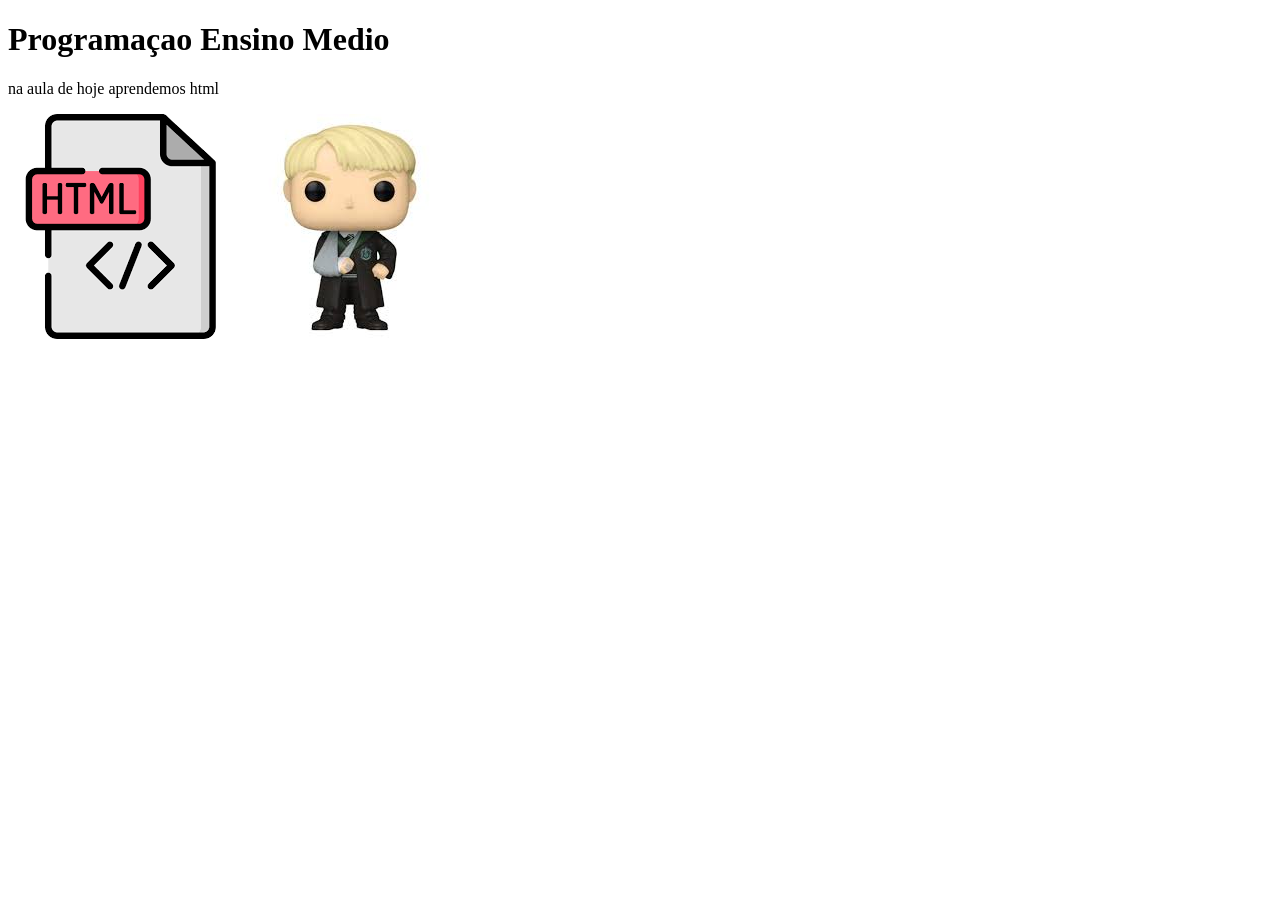
==== index.html @ f5b6a77b "Aula.26.05" ====
<!DOCTYPE html>
<html lang="pt-br">
<head>
    <meta charset="UTF-8">
    <meta name="viewport" content="width=device-width, initial-scale=1.0">
    <title>Emanuely</title>
</head>
<body>
    <h1>Programaçao Ensino Medio</h1>
    <p>na aula de hoje aprendemos html</p>
    <img src="manu.png" alt="">
    <img src="download.jpeg" alt="">
</body>
</html>
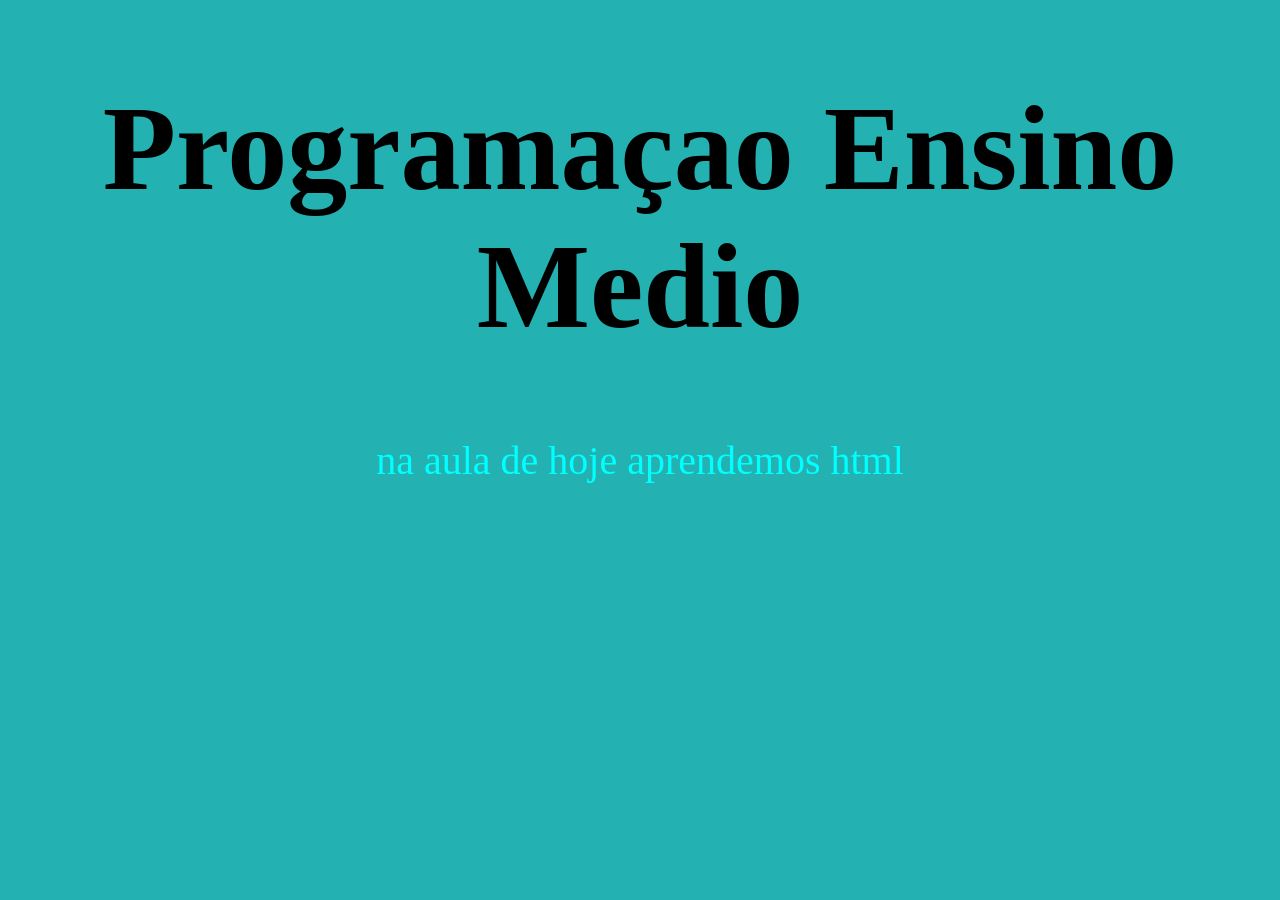
==== commit 1723c8b9: "aula 30.06" ====
--- a/index.html
+++ b/index.html
@@ -4,11 +4,12 @@
     <meta charset="UTF-8">
     <meta name="viewport" content="width=device-width, initial-scale=1.0">
     <title>Emanuely</title>
+    <link rel="stylesheet" href="style.css">
 </head>
 <body>
     <h1>Programaçao Ensino Medio</h1>
     <p>na aula de hoje aprendemos html</p>
     <img src="manu.png" alt="">
-    <img src="download.jpeg" alt="">
+    <img src="jimin.png" alt="">
 </body>
 </html>
--- a/style.css
+++ b/style.css
@@ -0,0 +1,14 @@
+body{
+background-color: #24B1B1;   
+font-size: 60px;
+text-align: center;
+}
+p{
+    color: aqua;
+    font-size: 40px;
+    text-align: center;
+}
+img{
+    width: 30%
+    
+}
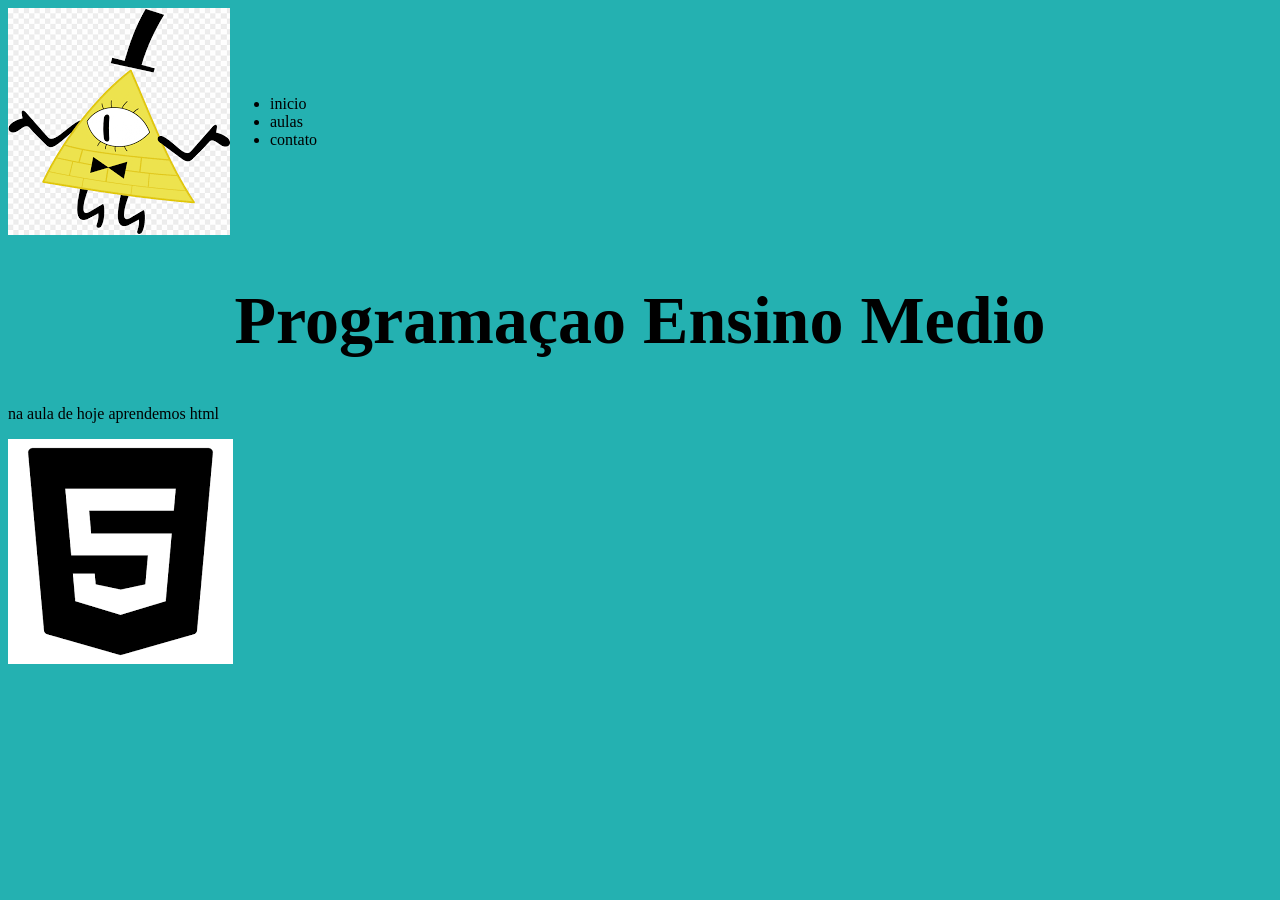
==== commit 7e2b5866: "aula 30.06" ====
--- a/index.html
+++ b/index.html
@@ -7,9 +7,17 @@
     <link rel="stylesheet" href="style.css">
 </head>
 <body>
+    <header>
+        <img src="images.png"alt="">
+        <ul>
+            <li>inicio</li>
+            <li>aulas</li>
+            <li>contato</li>
+        </ul>
+    </header>
     <h1>Programaçao Ensino Medio</h1>
     <p>na aula de hoje aprendemos html</p>
-    <img src="manu.png" alt="">
-    <img src="jimin.png" alt="">
+    <img src="download.png" alt="">
+    <img src="dipper - Logotipo para Twitch.html" alt="">
 </body>
 </html>
--- a/style.css
+++ b/style.css
@@ -1,14 +1,20 @@
 body{
 background-color: #24B1B1;   
-font-size: 60px;
+}
+header{
+    display:flex;
+    align-items: center;
+}
+h1{
+font-size: 68px;
 text-align: center;
-}
 p{
     color: aqua;
     font-size: 40px;
     text-align: center;
 }
 img{
-    width: 30%
+    width: 60%
+    margin: rigth 600px;
     
 }
